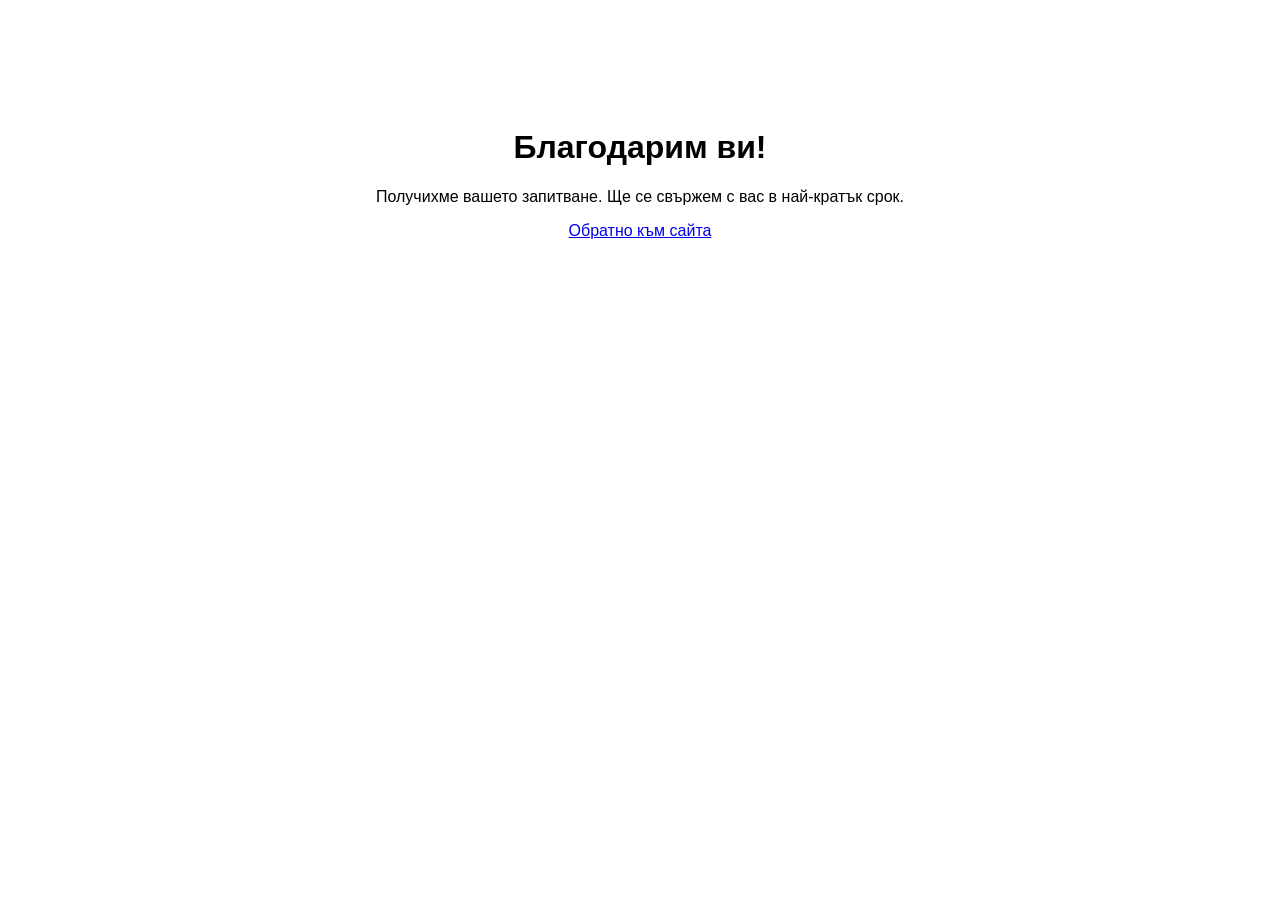
==== thank-you.html @ 452fe822 "Add files via upload" ====
<!DOCTYPE html>
<html lang="bg">
<head>
    <meta charset="UTF-8">
    <meta name="viewport" content="width=device-width, initial-scale=1.0">
    <title>Благодарим!</title>
</head>
<body style="font-family:Arial; text-align:center; padding:100px 20px;">
    <h1>Благодарим ви!</h1>
    <p>Получихме вашето запитване. Ще се свържем с вас в най-кратък срок.</p>
    <a href="/">Обратно към сайта</a>
</body>
</html>
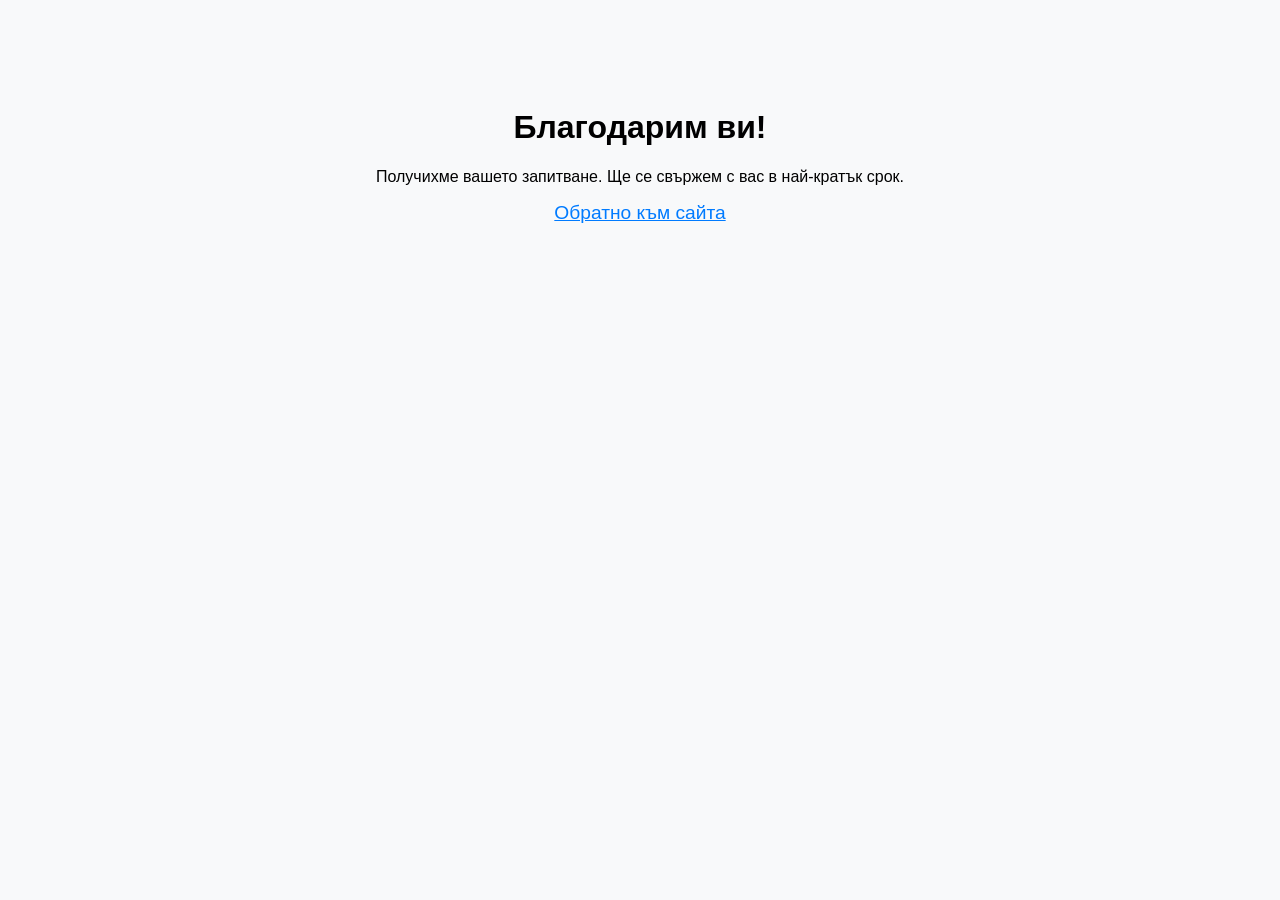
==== commit b118103b: "Revise thank-you page layout and styles Updated padding and background color for better aesthetics." ====
--- a/thank-you.html
+++ b/thank-you.html
@@ -5,9 +5,9 @@
     <meta name="viewport" content="width=device-width, initial-scale=1.0">
     <title>Благодарим!</title>
 </head>
-<body style="font-family:Arial; text-align:center; padding:100px 20px;">
+<body style="font-family:Arial; text-align:center; padding:80px 20px; background:#f8f9fa;">
     <h1>Благодарим ви!</h1>
     <p>Получихме вашето запитване. Ще се свържем с вас в най-кратък срок.</p>
-    <a href="/">Обратно към сайта</a>
+    <a href="/" style="color:#007bff; font-size:1.2em;">Обратно към сайта</a>
 </body>
-</html>+</html>
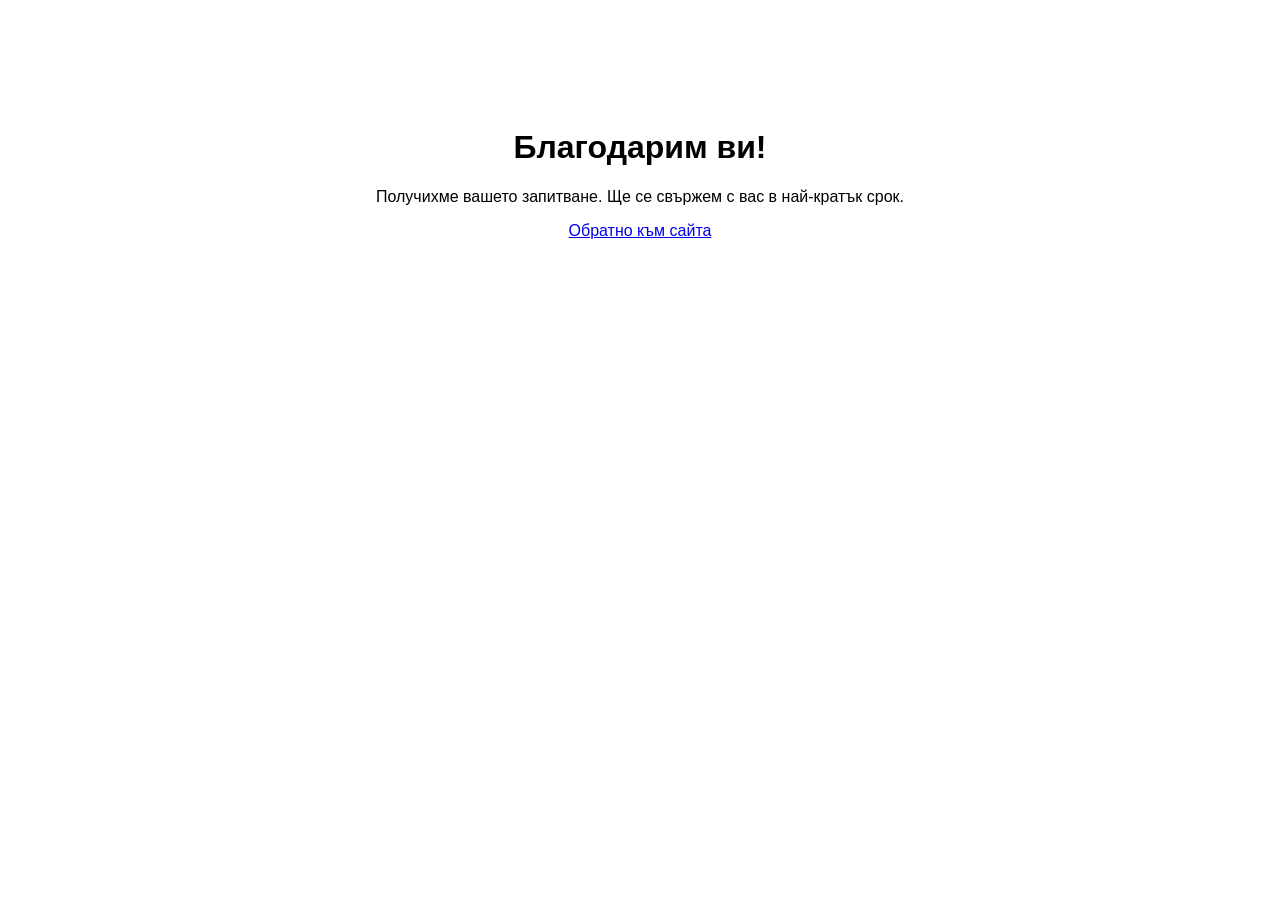
==== commit dd796572: "Add files via upload" ====
--- a/thank-you.html
+++ b/thank-you.html
@@ -5,9 +5,9 @@
     <meta name="viewport" content="width=device-width, initial-scale=1.0">
     <title>Благодарим!</title>
 </head>
-<body style="font-family:Arial; text-align:center; padding:80px 20px; background:#f8f9fa;">
+<body style="font-family:Arial; text-align:center; padding:100px 20px;">
     <h1>Благодарим ви!</h1>
     <p>Получихме вашето запитване. Ще се свържем с вас в най-кратък срок.</p>
-    <a href="/" style="color:#007bff; font-size:1.2em;">Обратно към сайта</a>
+    <a href="/">Обратно към сайта</a>
 </body>
-</html>
+</html>
